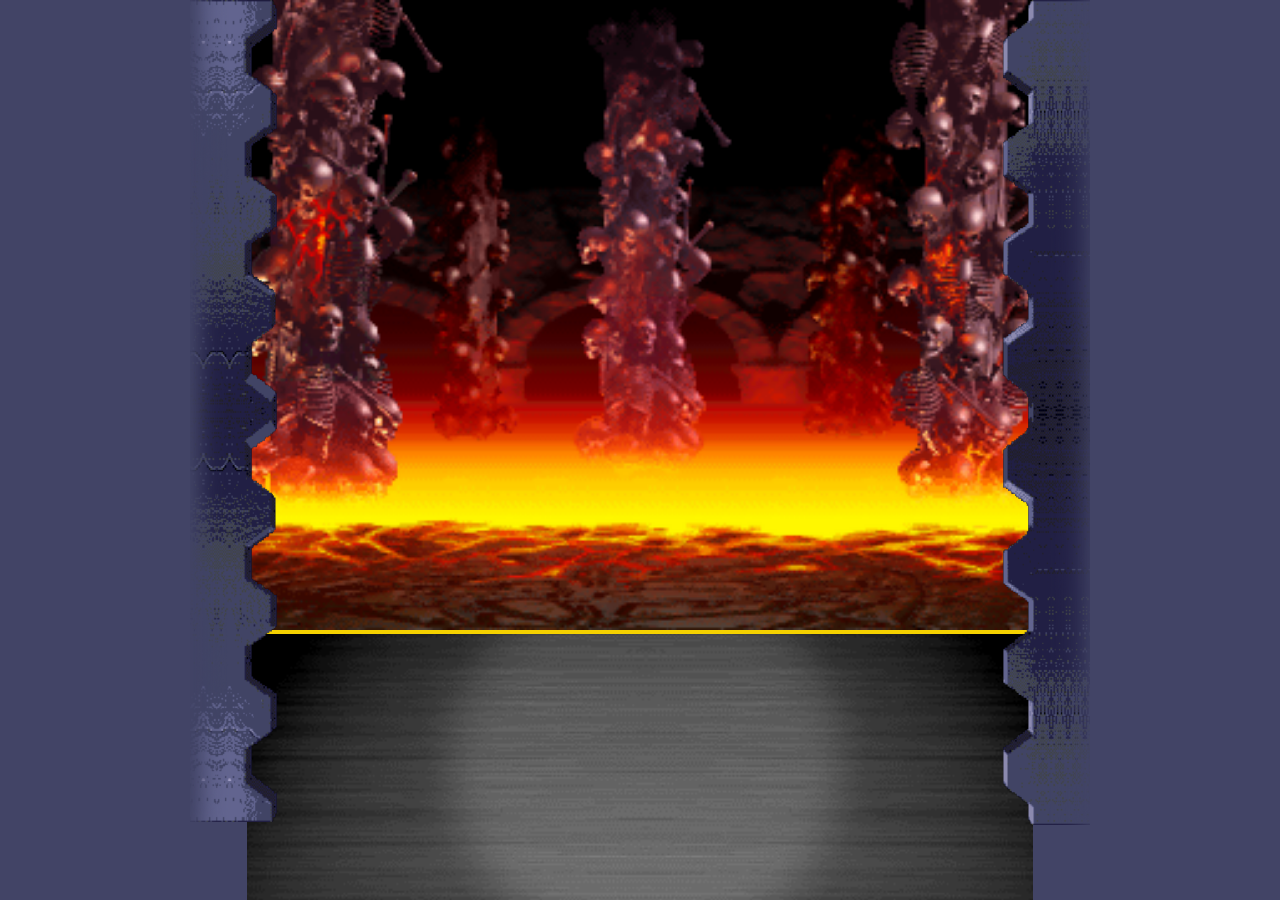
==== index.html @ 136d0f87 "adds files" ====
<!DOCTYPE html>
<html lang="en">
  <head>
    <meta charset="UTF-8" />
    <meta
      name="viewport"
      content="width=device-width, user-scalable=no, initial-scale=1.0, maximum-scale=1.0, minimum-scale=1.0"
    />
    <meta http-equiv="X-UA-Compatible" content="ie=edge" />
    <title>MK - JSMarathon - Arenas</title>
    <link rel="stylesheet" href="style.css" />
  </head>
  <body>
    <div class="root">
      <div class="arenas arena1"></div>
      <div class="chat"></div>
      <div class="wall-left"></div>
      <div class="wall-right"></div>
    </div>
    <script src="./main.js"></script>
  </body>
</html>
---- style.css ----
@font-face {
    font-family: 'Mortal Kombat 3';
    src: url('./assets/fonts/MortalKombat3-Regular.eot');
    src: url('./assets/fonts/MortalKombat3-Regular.eot?#iefix') format('embedded-opentype'),
    url('./assets/fonts/MortalKombat3-Regular.woff2') format('woff2'),
    url('./assets/fonts/MortalKombat3-Regular.woff') format('woff'),
    url('./assets/fonts/MortalKombat3-Regular.ttf') format('truetype');
    font-weight: normal;
    font-style: normal;
    font-display: swap;
}


*,
*:before,
*:after {
    box-sizing: border-box;
}

html {
    margin: 0;
    padding: 0;
}

body {
    background-color: #424542;
    margin: 0;
    padding: 0;
}

.root {
    display: flex;
    justify-content: center;
    width: 100%;
    flex-direction: column;
    align-items: center;
    position: relative;
    background: #424466;
}

.wall-left {
    position: absolute;
    width: 87px;
    background: url(assets/wall-left.png);
    height: 100vh;
    background-size: contain;
    background-repeat: no-repeat;
    top: 0;
    z-index: 100;
    left: 50%;
    transform: translate(-450px, 0px);
}

.wall-right {
    position: absolute;
    width: 87px;
    background: url(./assets/wall-right.png);
    height: 100vh;
    background-size: contain;
    background-repeat: no-repeat;
    top: 0;
    z-index: 100;
    right: 50%;
    transform: translate(450px, 0px);
}

.arenas {
    width: 786px;
    height: 70vh;
    background-size: cover;
    background-position: center;
    background-repeat: no-repeat;
    position: relative;
    display: flex;
}

.arenas.arena1 {
    background-image: url(./assets/scorpions-lair-arenas.png);
}

.arenas.arena2 {
    background-image: url(./assets/the-cave.png);
}

.arenas.arena3 {
    background-image: url(./assets/jade-s-desert.png);
}

.arenas.arena4 {
    background-image: url(./assets/scislac-busorez.png);
}

.arenas.arena5 {
    background-image: url(./assets/waterfront.png);
}

.player1,
.player2 {
    width: 50%;
    position: relative;
}

.progressbar {
    width: 295px;
    border: 4px solid #f5d100;
    position: absolute;
    top: 59px;
    height: 28px;
    background-color: #cd0e03;
    display: flex;
}

.player1 .progressbar {
    left: 38px;
}

.player2 .progressbar {
    right: 38px;
    flex-direction: row-reverse;
}

.extralife {
    width: 90px;
    border: 2px solid #f5d100;
    position: absolute;
    top: 85px;
    height: 12px;
    background-color: #cd0e03;
    display: flex;
}

.player1 .extralife {
    left: 38px;
}

.player2 .extralife {
    right: 38px;
    flex-direction: row-reverse;
}

.extralife .life {
    background: #00d600;
}

.life {
    background-color: #0431f9;
    height: 100%;
    width: 90%;
}

.name {
    position: absolute;
    font-family: 'Mortal Kombat 3';
    font-size: 26px;
    line-height: 20px;
    letter-spacing: 2px;
    color: #efefef;
    top: 0;
}

.player1 .name {
    left: 5px;
}

.player2 .name {
    right: 5px;
}

.chat {
    width: 786px;
    height: 30vh;
    background: url(./assets/versus.png);
    background-size: cover;
    background-position: center;
    border-top: 4px solid #f5d100;
}

.character {
    position: absolute;
    bottom: 20px;
    width: 150px;
    height: 268px;
}

.player1 .character {
    left: 60px;
}

.player2 .character {
    right: 60px;
}

.player2 .character img {
    transform: scaleX(-1);
}

.character img {
    height: 100%;
}

.fight {
    position: absolute;
    z-index: 100;
    top: 20%;
    width: 300px;
}

.fight img {
    width: 100%;
}
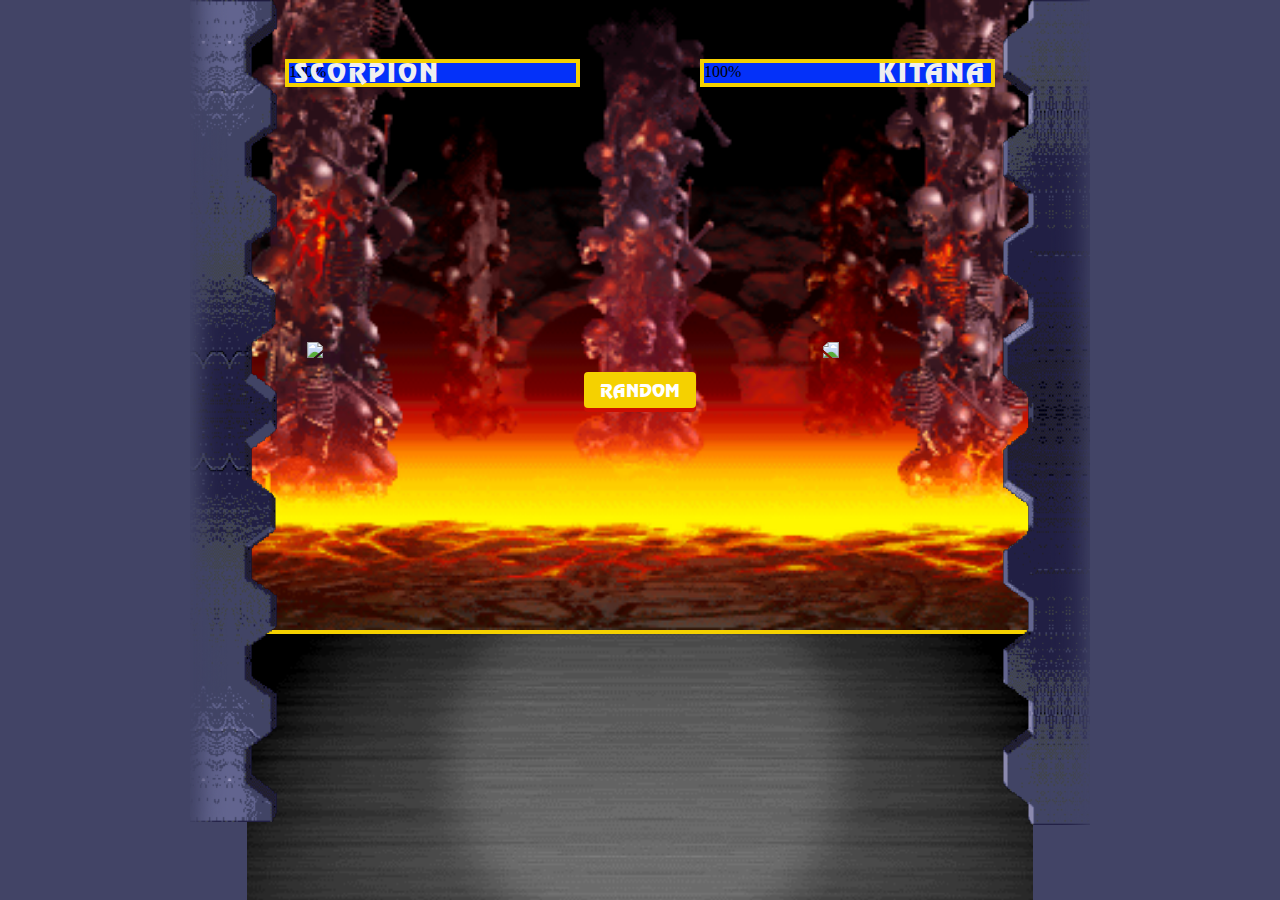
==== commit efc0615a: "ht3" ====
--- a/index.html
+++ b/index.html
@@ -12,7 +12,13 @@
   </head>
   <body>
     <div class="root">
-      <div class="arenas arena1"></div>
+      <div class="arenas arena1">
+        <div class="control">
+          <button class="button">
+            Random
+          </button>
+        </div>
+      </div>
       <div class="chat"></div>
       <div class="wall-left"></div>
       <div class="wall-right"></div>
--- a/style.css
+++ b/style.css
@@ -1,211 +1,275 @@
 @font-face {
-    font-family: 'Mortal Kombat 3';
-    src: url('./assets/fonts/MortalKombat3-Regular.eot');
-    src: url('./assets/fonts/MortalKombat3-Regular.eot?#iefix') format('embedded-opentype'),
+  font-family: 'Mortal Kombat 3';
+  src: url('./assets/fonts/MortalKombat3-Regular.eot');
+  src: url('./assets/fonts/MortalKombat3-Regular.eot?#iefix')
+      format('embedded-opentype'),
     url('./assets/fonts/MortalKombat3-Regular.woff2') format('woff2'),
     url('./assets/fonts/MortalKombat3-Regular.woff') format('woff'),
     url('./assets/fonts/MortalKombat3-Regular.ttf') format('truetype');
-    font-weight: normal;
-    font-style: normal;
-    font-display: swap;
-}
-
+  font-weight: normal;
+  font-style: normal;
+  font-display: swap;
+}
 
 *,
 *:before,
 *:after {
-    box-sizing: border-box;
+  box-sizing: border-box;
 }
 
 html {
-    margin: 0;
-    padding: 0;
+  margin: 0;
+  padding: 0;
 }
 
 body {
-    background-color: #424542;
-    margin: 0;
-    padding: 0;
+  background-color: #424542;
+  margin: 0;
+  padding: 0;
 }
 
 .root {
-    display: flex;
-    justify-content: center;
-    width: 100%;
-    flex-direction: column;
-    align-items: center;
-    position: relative;
-    background: #424466;
+  display: flex;
+  justify-content: center;
+  width: 100%;
+  flex-direction: column;
+  align-items: center;
+  position: relative;
+  background: #424466;
 }
 
 .wall-left {
-    position: absolute;
-    width: 87px;
-    background: url(assets/wall-left.png);
-    height: 100vh;
-    background-size: contain;
-    background-repeat: no-repeat;
-    top: 0;
-    z-index: 100;
-    left: 50%;
-    transform: translate(-450px, 0px);
+  position: absolute;
+  width: 87px;
+  background: url(assets/wall-left.png);
+  height: 100vh;
+  background-size: contain;
+  background-repeat: no-repeat;
+  top: 0;
+  z-index: 100;
+  left: 50%;
+  transform: translate(-450px, 0px);
 }
 
 .wall-right {
-    position: absolute;
-    width: 87px;
-    background: url(./assets/wall-right.png);
-    height: 100vh;
-    background-size: contain;
-    background-repeat: no-repeat;
-    top: 0;
-    z-index: 100;
-    right: 50%;
-    transform: translate(450px, 0px);
+  position: absolute;
+  width: 87px;
+  background: url(./assets/wall-right.png);
+  height: 100vh;
+  background-size: contain;
+  background-repeat: no-repeat;
+  top: 0;
+  z-index: 100;
+  right: 50%;
+  transform: translate(450px, 0px);
 }
 
 .arenas {
-    width: 786px;
-    height: 70vh;
-    background-size: cover;
-    background-position: center;
-    background-repeat: no-repeat;
-    position: relative;
-    display: flex;
+  width: 786px;
+  height: 70vh;
+  background-size: cover;
+  background-position: center;
+  background-repeat: no-repeat;
+  position: relative;
+  display: flex;
 }
 
 .arenas.arena1 {
-    background-image: url(./assets/scorpions-lair-arenas.png);
+  background-image: url(./assets/scorpions-lair-arenas.png);
 }
 
 .arenas.arena2 {
-    background-image: url(./assets/the-cave.png);
+  background-image: url(./assets/the-cave.png);
 }
 
 .arenas.arena3 {
-    background-image: url(./assets/jade-s-desert.png);
+  background-image: url(./assets/jade-s-desert.png);
 }
 
 .arenas.arena4 {
-    background-image: url(./assets/scislac-busorez.png);
+  background-image: url(./assets/scislac-busorez.png);
 }
 
 .arenas.arena5 {
-    background-image: url(./assets/waterfront.png);
+  background-image: url(./assets/waterfront.png);
 }
 
 .player1,
 .player2 {
-    width: 50%;
-    position: relative;
+  width: 50%;
+  position: relative;
 }
 
 .progressbar {
-    width: 295px;
-    border: 4px solid #f5d100;
-    position: absolute;
-    top: 59px;
-    height: 28px;
-    background-color: #cd0e03;
-    display: flex;
+  width: 295px;
+  border: 4px solid #f5d100;
+  position: absolute;
+  top: 59px;
+  height: 28px;
+  background-color: #cd0e03;
+  display: flex;
 }
 
 .player1 .progressbar {
-    left: 38px;
+  left: 38px;
 }
 
 .player2 .progressbar {
-    right: 38px;
-    flex-direction: row-reverse;
+  right: 38px;
+  flex-direction: row-reverse;
 }
 
 .extralife {
-    width: 90px;
-    border: 2px solid #f5d100;
-    position: absolute;
-    top: 85px;
-    height: 12px;
-    background-color: #cd0e03;
-    display: flex;
+  width: 90px;
+  border: 2px solid #f5d100;
+  position: absolute;
+  top: 85px;
+  height: 12px;
+  background-color: #cd0e03;
+  display: flex;
 }
 
 .player1 .extralife {
-    left: 38px;
+  left: 38px;
 }
 
 .player2 .extralife {
-    right: 38px;
-    flex-direction: row-reverse;
+  right: 38px;
+  flex-direction: row-reverse;
 }
 
 .extralife .life {
-    background: #00d600;
+  background: #00d600;
 }
 
 .life {
-    background-color: #0431f9;
-    height: 100%;
-    width: 90%;
+  background-color: #0431f9;
+  height: 100%;
+  width: 90%;
 }
 
 .name {
-    position: absolute;
-    font-family: 'Mortal Kombat 3';
-    font-size: 26px;
-    line-height: 20px;
-    letter-spacing: 2px;
-    color: #efefef;
-    top: 0;
+  position: absolute;
+  font-family: 'Mortal Kombat 3';
+  font-size: 26px;
+  line-height: 20px;
+  letter-spacing: 2px;
+  color: #efefef;
+  top: 0;
+  text-transform: uppercase;
 }
 
 .player1 .name {
-    left: 5px;
+  left: 5px;
 }
 
 .player2 .name {
-    right: 5px;
+  right: 5px;
 }
 
 .chat {
-    width: 786px;
-    height: 30vh;
-    background: url(./assets/versus.png);
-    background-size: cover;
-    background-position: center;
-    border-top: 4px solid #f5d100;
+  width: 786px;
+  height: 30vh;
+  background: url(./assets/versus.png);
+  background-size: cover;
+  background-position: center;
+  border-top: 4px solid #f5d100;
 }
 
 .character {
-    position: absolute;
-    bottom: 20px;
-    width: 150px;
-    height: 268px;
+  position: absolute;
+  bottom: 20px;
+  width: 150px;
+  height: 268px;
 }
 
 .player1 .character {
-    left: 60px;
+  left: 60px;
 }
 
 .player2 .character {
-    right: 60px;
+  right: 60px;
 }
 
 .player2 .character img {
-    transform: scaleX(-1);
+  transform: scaleX(-1);
 }
 
 .character img {
-    height: 100%;
+  height: 100%;
 }
 
 .fight {
-    position: absolute;
-    z-index: 100;
-    top: 20%;
-    width: 300px;
+  position: absolute;
+  z-index: 100;
+  top: 20%;
+  width: 300px;
 }
 
 .fight img {
-    width: 100%;
-}
-
+  width: 100%;
+}
+
+.control {
+  position: absolute;
+  width: 200px;
+  top: 50%;
+  left: 50%;
+  transform: translate(-50%, -50%);
+  display: flex;
+  justify-content: center;
+  align-items: center;
+  z-index: 1000;
+}
+
+.button {
+  display: block;
+  position: relative;
+  padding: 0 16px;
+  height: 36px;
+  color: white;
+  font-size: 18px;
+  text-transform: uppercase;
+  background-color: #f5d100;
+  border: none;
+  margin-top: 150px;
+  margin-left: auto;
+  margin-right: auto;
+  border-radius: 4px;
+  box-sizing: border-box;
+  cursor: pointer;
+  font-family: 'Mortal Kombat 3';
+  outline: none;
+}
+.button::after {
+  content: '';
+  position: absolute;
+  width: 100%;
+  height: 100%;
+  top: 4px;
+  left: 0;
+  background-color: #cd0e03;
+  border-radius: 4px;
+  z-index: -1;
+}
+.button:hover {
+  background-color: #f5d100;
+}
+.button:active {
+  top: 2px;
+}
+.button:active::after {
+  top: 1px;
+}
+
+.loseTitle {
+  position: absolute;
+  top: 25%;
+  left: 50%;
+  font-size: 36px;
+  transform: translate(-50%, 0%);
+  text-transform: uppercase;
+  z-index: 1000;
+  color: white;
+  font-family: 'Mortal Kombat 3';
+}
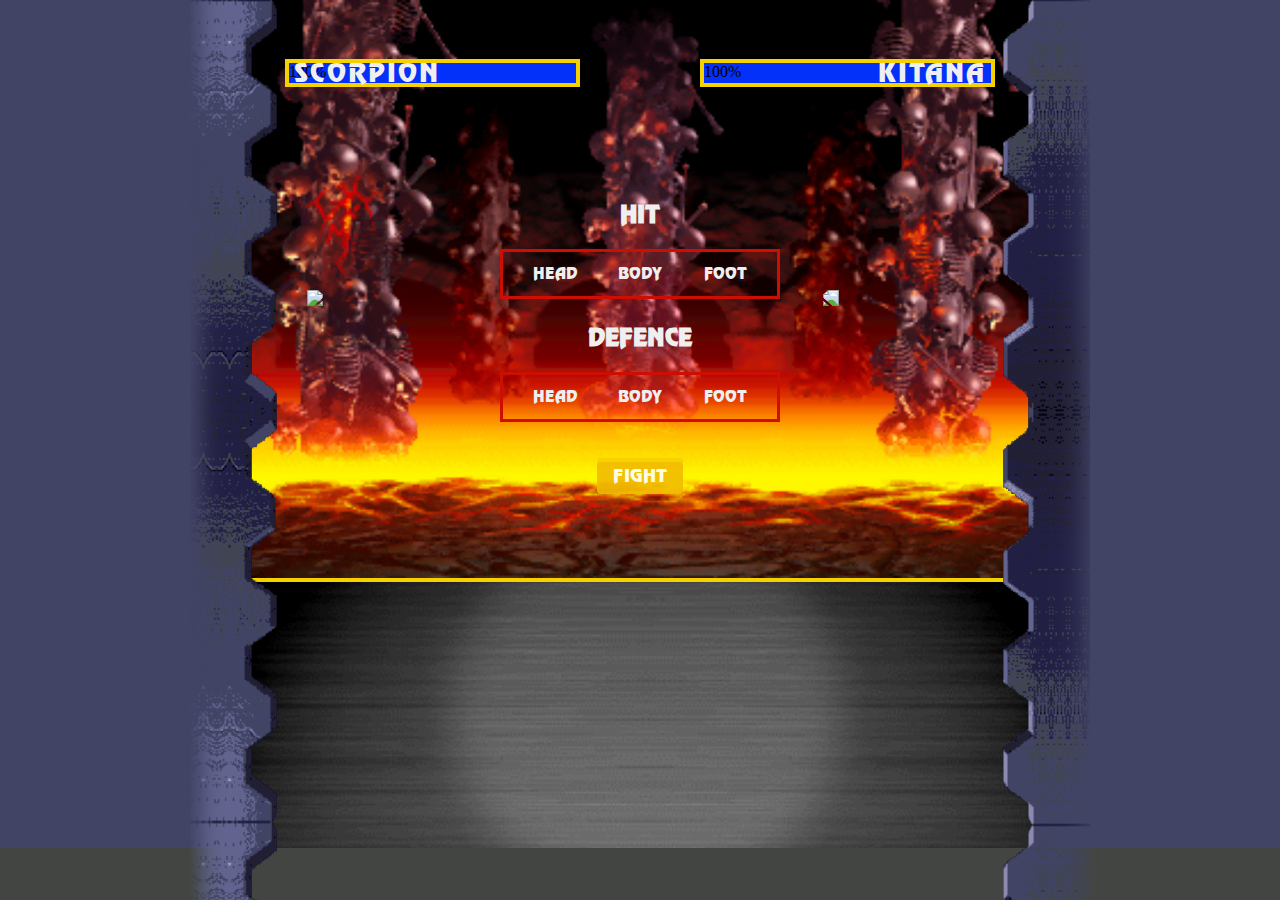
==== commit 0a68ea1a: "ht4" ====
--- a/index.html
+++ b/index.html
@@ -13,11 +13,83 @@
   <body>
     <div class="root">
       <div class="arenas arena1">
-        <div class="control">
-          <button class="button">
-            Random
-          </button>
-        </div>
+        <form class="control">
+          <div class="inputWrap">
+            <h2>HIT</h2>
+            <div class="ul">
+              <input
+                type="radio"
+                name="hit"
+                value="head"
+                id="headHit"
+                required
+              />
+              <label for="headHit">
+                <span>HEAD</span>
+              </label>
+              <input
+                type="radio"
+                name="hit"
+                value="body"
+                id="bodyHit"
+                required
+              />
+              <label for="bodyHit">
+                <span>BODY</span>
+              </label>
+              <input
+                type="radio"
+                name="hit"
+                value="foot"
+                id="footHit"
+                required
+              />
+              <label for="footHit">
+                <span>FOOT</span>
+              </label>
+            </div>
+          </div>
+          <div class="inputWrap">
+            <h2>defence</h2>
+            <div class="ul">
+              <input
+                type="radio"
+                name="defence"
+                value="head"
+                id="headDefence"
+                required
+              />
+              <label for="headDefence">
+                <span>HEAD</span>
+              </label>
+              <input
+                type="radio"
+                name="defence"
+                value="body"
+                id="bodyDefence"
+                required
+              />
+              <label for="bodyDefence">
+                <span>BODY</span>
+              </label>
+              <input
+                type="radio"
+                name="defence"
+                value="foot"
+                id="footDefence"
+                required
+              />
+              <label for="footDefence">
+                <span>FOOT</span>
+              </label>
+            </div>
+          </div>
+          <div class="buttonWrap">
+            <button class="button" type="submit">
+              Fight
+            </button>
+          </div>
+        </form>
       </div>
       <div class="chat"></div>
       <div class="wall-left"></div>
--- a/style.css
+++ b/style.css
@@ -41,32 +41,34 @@
 .wall-left {
   position: absolute;
   width: 87px;
-  background: url(assets/wall-left.png);
-  height: 100vh;
+  background-image: url(assets/wall-left.png);
+  min-height: 100vh;
   background-size: contain;
-  background-repeat: no-repeat;
+  background-repeat: repeat-y;
   top: 0;
   z-index: 100;
   left: 50%;
   transform: translate(-450px, 0px);
+  height: 100%;
 }
 
 .wall-right {
   position: absolute;
   width: 87px;
-  background: url(./assets/wall-right.png);
-  height: 100vh;
+  background-image: url(./assets/wall-right.png);
+  min-height: 100vh;
   background-size: contain;
-  background-repeat: no-repeat;
+  background-repeat: repeat-y;
   top: 0;
   z-index: 100;
   right: 50%;
   transform: translate(450px, 0px);
+  height: 100%;
 }
 
 .arenas {
   width: 786px;
-  height: 70vh;
+  height: 578px;
   background-size: cover;
   background-position: center;
   background-repeat: no-repeat;
@@ -170,7 +172,7 @@
 .chat {
   width: 786px;
   height: 30vh;
-  background: url(./assets/versus.png);
+  background-image: url(./assets/versus.png);
   background-size: cover;
   background-position: center;
   border-top: 4px solid #f5d100;
@@ -197,29 +199,21 @@
 
 .character img {
   height: 100%;
+  position: absolute;
+  bottom: 0;
 }
 
 .fight {
   position: absolute;
   z-index: 100;
-  top: 20%;
+  top: 30%;
   width: 300px;
+  left: 50%;
+  transform: translate(-50%, 0%);
 }
 
 .fight img {
   width: 100%;
-}
-
-.control {
-  position: absolute;
-  width: 200px;
-  top: 50%;
-  left: 50%;
-  transform: translate(-50%, -50%);
-  display: flex;
-  justify-content: center;
-  align-items: center;
-  z-index: 1000;
 }
 
 .button {
@@ -232,7 +226,7 @@
   text-transform: uppercase;
   background-color: #f5d100;
   border: none;
-  margin-top: 150px;
+  margin-top: 0;
   margin-left: auto;
   margin-right: auto;
   border-radius: 4px;
@@ -262,9 +256,26 @@
   top: 1px;
 }
 
+.button:disabled {
+  opacity: 0.9;
+  cursor: not-allowed;
+}
+
+.button:disabled:after {
+  opacity: 0.1;
+}
+
+.button:disabled:active {
+  top: 0px;
+}
+
+.button:disabled:active::after {
+  top: 4px;
+}
+
 .loseTitle {
   position: absolute;
-  top: 25%;
+  top: 22%;
   left: 50%;
   font-size: 36px;
   transform: translate(-50%, 0%);
@@ -272,4 +283,122 @@
   z-index: 1000;
   color: white;
   font-family: 'Mortal Kombat 3';
-}
+  text-shadow: 2px 2px 2px #cd0e03;
+}
+
+.reloadWrap {
+  position: absolute;
+  top: 54px;
+  z-index: 1000;
+  left: 50%;
+  transform: translate(-50%, 0%);
+}
+
+.reloadWrap .button {
+  margin-top: 0;
+}
+
+form:invalid button[class='button'] {
+  opacity: 0.9;
+  cursor: not-allowed;
+}
+
+form:invalid button[class='button']:after {
+  opacity: 0.1;
+}
+
+form:invalid button[class='button']:active {
+  top: 0px;
+}
+
+form:invalid button[class='button']:active::after {
+  top: 4px;
+}
+
+.control {
+  position: absolute;
+  width: 200px;
+  top: 60%;
+  left: 50%;
+  transform: translate(-50%, -50%);
+  display: flex;
+  justify-content: flex-start;
+  align-items: center;
+  flex-direction: column;
+  z-index: 1000;
+}
+
+.inputWrap {
+  position: relative;
+  width: 280px;
+  margin-bottom: 24px;
+}
+
+.buttonWrap {
+  margin-top: 12px;
+}
+
+.inputWrap h2 {
+  text-align: center;
+  margin: 0 auto 20px;
+  font-weight: 700;
+  font-family: 'Mortal Kombat 3';
+  color: #efefef;
+  text-transform: uppercase;
+}
+
+.ul {
+  border: solid 3px #cd0e03;
+  height: 50px;
+  padding: 0 12px;
+  font-family: 'Mortal Kombat 3';
+  display: flex;
+  justify-content: space-between;
+  color: #efefef;
+}
+.ul label {
+  cursor: pointer;
+}
+.ul label:nth-of-type(2) {
+  margin: 0 -4.5px;
+}
+.ul label span {
+  position: relative;
+  display: inline-block;
+  width: 80px;
+  height: 50px;
+  line-height: 50px;
+  transition: 0.3s;
+  text-align: center;
+  margin-top: -3px;
+}
+.ul label span::before {
+  position: relative;
+  display: block;
+  width: 80px;
+  height: 50px;
+  content: '';
+  transform: scaleY(1.2);
+  z-index: -1;
+  margin-bottom: -50px;
+  transition: 0.3s;
+}
+.ul label span:hover {
+  background-color: rgba(107, 185, 240, 0.2);
+}
+
+input {
+  display: none;
+}
+input[type='radio']:checked + label > span {
+  color: #fff;
+  font-weight: 700;
+  text-shadow: 0px 2px 2px rgba(0, 0, 0, 0.2);
+}
+input[type='radio']:checked + label > span::before {
+  background: #f5d100;
+  box-shadow: 0px 3px 6px 0px rgba(0, 0, 0, 0.2);
+}
+input[type='radio']:checked + label > span:hover {
+  background: none;
+}
